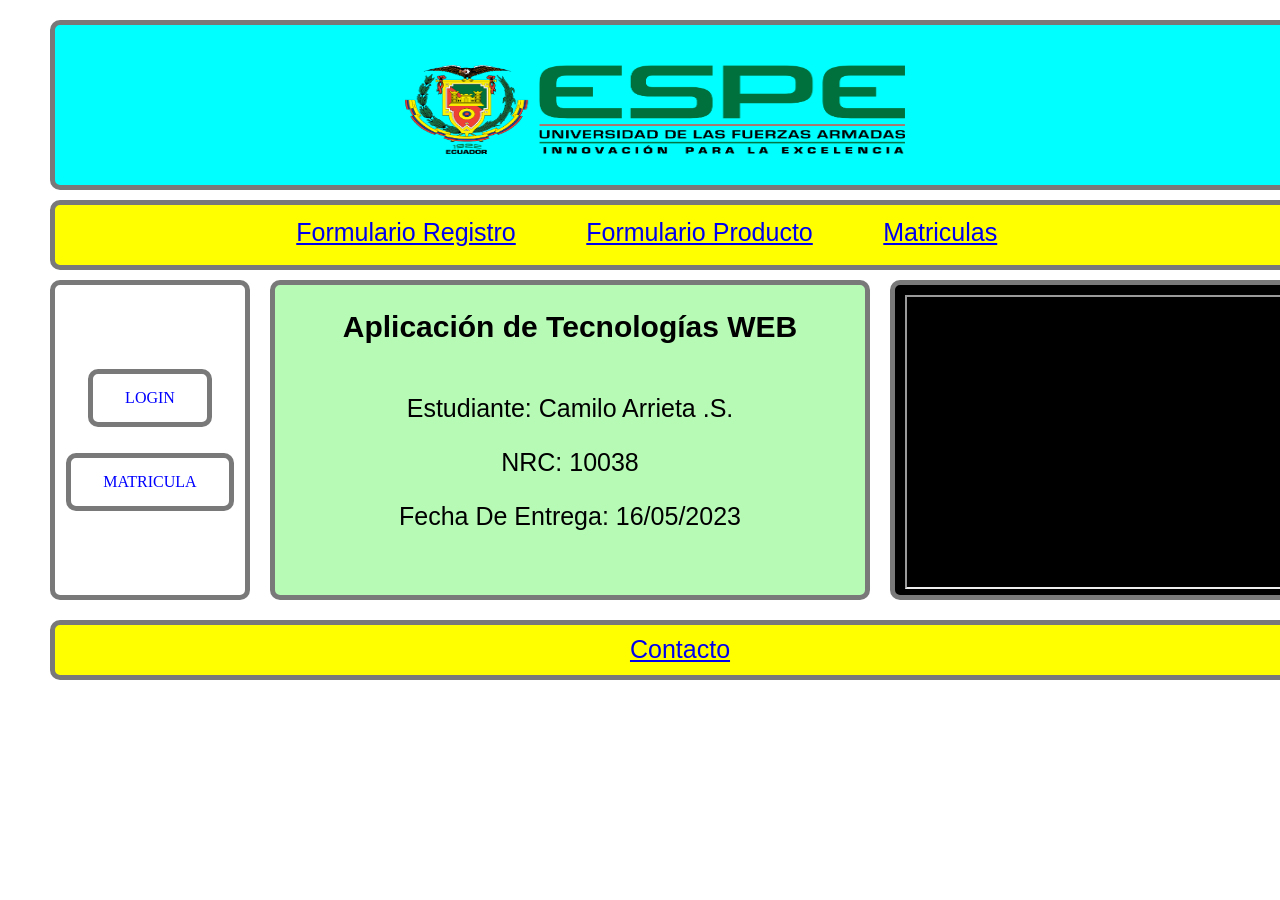
==== index.html @ 8cce5160 "required" ====
﻿<!DOCTYPE html>
<html>
  <head>
    
    <title>ACTIVIDAD INDIVIDUAL</title>
   
    <meta http-equiv="content-type" content="text/html; charset=utf-8"/>
    <link rel="stylesheet" href="Recursos/estilos.css" type="text/css"/>
  
  </head>
  
  <body>
    
      <!-- header (Rectangle) -->
        <div id="header" class="">
            <img id="Espe_img" class="" src="./img/logo_ESPE.png" style="position:absolute;left:350px;top:40px;width:500px;height:89px;">
			
        </div>
    

      <!-- navBar (Rectangle) -->
      <div id="navBar" class="Texto">
		<table align="center" border="0">
		  <tr>
		   	  <td> <a href="FormRegistro.html">Formulario Registro</a> </td>
				<td> &nbsp;&nbsp;&nbsp;&nbsp;&nbsp;&nbsp;&nbsp;&nbsp;&nbsp; </td> 
			  <td> <a href="FormProducto.html">Formulario Producto</a> </td> 
				
				
	         <td> &nbsp;&nbsp;&nbsp;&nbsp;&nbsp;&nbsp;&nbsp;&nbsp;&nbsp; </td> 
				<td> <a href="./Matriculas/index.html" target="_blank">Matriculas</a> </td>
			 <td> &nbsp;&nbsp;&nbsp;&nbsp;&nbsp;&nbsp;&nbsp;&nbsp;&nbsp; </td>  
         </tr>
        </table>
	  </div>
      

      <!-- leftMenu (Rectangle) -->
         <div id="leftMenu" class="">
		    <a href="FormLoginAvanzado/FormLoginAvanzado.html" class="Boton">LOGIN</a><br><br>
			 <a href="./Matriculas/index.html" class="Boton" target="_blank">MATRICULA</a>       
         </div>


      <!-- content (Rectangle) -->
         <div id="content" class="Texto" data-label="content">
              <h2>Aplicación de Tecnologías WEB</h2>
			  
			  <p>Estudiante: Camilo Arrieta .S.</p>
              <p>NRC: 10038</p>
			  <p>Fecha De Entrega: 16/05/2023</p>
		     
         </div>

      <!-- rightMenu (Rectangle) -->
         <div id="rightMenu" class="">
           
            <iframe width="390" height="290" src="https://www.youtube.com/embed/EewkewwU1Tg" title="YouTube video player" frameborder="1" allow="accelerometer; autoplay; clipboard-write; encrypted-media; gyroscope; picture-in-picture" allowfullscreen></iframe>

         </div>


      <!-- footer (Rectangle) -->
         <div id="footer" class="Texto">
        
             <a href="FormContacto.html" target="_blank">Contacto</a>
			 <!-- <a href="./Solucion/Parte_III/FormContacto.html" target="_blank">Contacto</a> -->

         </div>

	
  </body>
</html>
---- Recursos/estilos.css ----
body {
  width:1300px;
  margin: 0 auto;  /* Para que el contenedor este centrado */
  text-align:center;
}

h2{
  text-align: center;
  margin-bottom: 50px;
  color:#000000;
  font-family:Verdana, Geneva, sans-serif;
  font-size: 30px;
}

.Texto{
  text-align: center;
  color:#000;
  font-family:Arial;
  font-size: 25px;
	
}

.Boton {
    background-color: #ffffff;
    border-width:5px;
	 border-style:solid;
	 border-color:rgba(121, 121, 121, 1);
	 border-radius:10px;
    color: #0000FF;
    padding: 15px 32px;
    text-align: center;
    text-decoration: none;
    display: inline-block;
    font-size: 16px;
    margin: 4px 2px;
    cursor: pointer;
}

/* HEADER   */
#header {   
  position:absolute;
  left:50px;
  top:20px;
  width: 1260px;
  height:170px;
  float: none;
  background:inherit;
  background-color: rgba(0, 255, 255);
  box-sizing:border-box;
  border-width:5px;
  border-style:solid;
  border-color:rgba(121, 121, 121, 1);
  border-radius:10px;
 }

/* navBar  */
#navBar {
  position:absolute;
  left:50px;
  top:200px;
  width:1260px;
  height:70px;
  float: none;
  background:inherit;
  background-color: rgba(255,255,0);
  box-sizing:border-box;
  border-width:5px;
  border-style:solid;
  border-color:rgba(121, 121, 121, 1);
  border-radius:10px;
  padding-top: 10px;
}


/* leftMenu  */
#leftMenu {
  position:absolute;
  left:50px;
  top:280px;
  width:200px;
  height:320px;
  float: left;
  background:inherit;
  background-color: rgba(255, 255, 255);
  box-sizing:border-box;
  border-width:5px;
  border-style:solid;
  border-color:rgba(121, 121, 121, 1);
  border-radius:10px;
  padding-top: 80px;
 }

 
 
/* content */
#content {
  position:absolute;
  left:270px;
  top:280px;
  width:600px;
  height:320px;
  float: left;
  background:inherit;
  background-color: #b6fab6;
  box-sizing:border-box;
  border-width:5px;
  border-style:solid;
  border-color:rgba(121, 121, 121, 1);
  border-radius:10px;
}



/* rigthMenu */
#rightMenu {
  position:absolute;
  left:890px;
  top:280px;
  width:420px;
  height:320px;
  float: left;
  background:inherit;
  background-color: rgba(0, 0, 0);
  box-sizing:border-box;
  border-width:5px;
  border-style:solid;
  border-color:rgba(121, 121, 121, 1);
  border-radius:10px;
  padding-left: 10px;
  padding-top: 10px;
  padding-bottom: 10px;
  padding-right: 10px;
}


/* footer  */
#footer {
  position:absolute;
  left:50px;
  top:620px;
  width:1260px;
  height:60px;
  float: none;
  background:inherit;
  background-color: rgba(255,255,0);
  box-sizing:border-box;
  border-width:5px;
  border-style:solid;
  border-color:rgba(121, 121, 121, 1);
  border-radius:10px;
  padding-top: 10px;
}

/*@media(max-width:780px){
  div{
    width: 95%;
  }
}*/
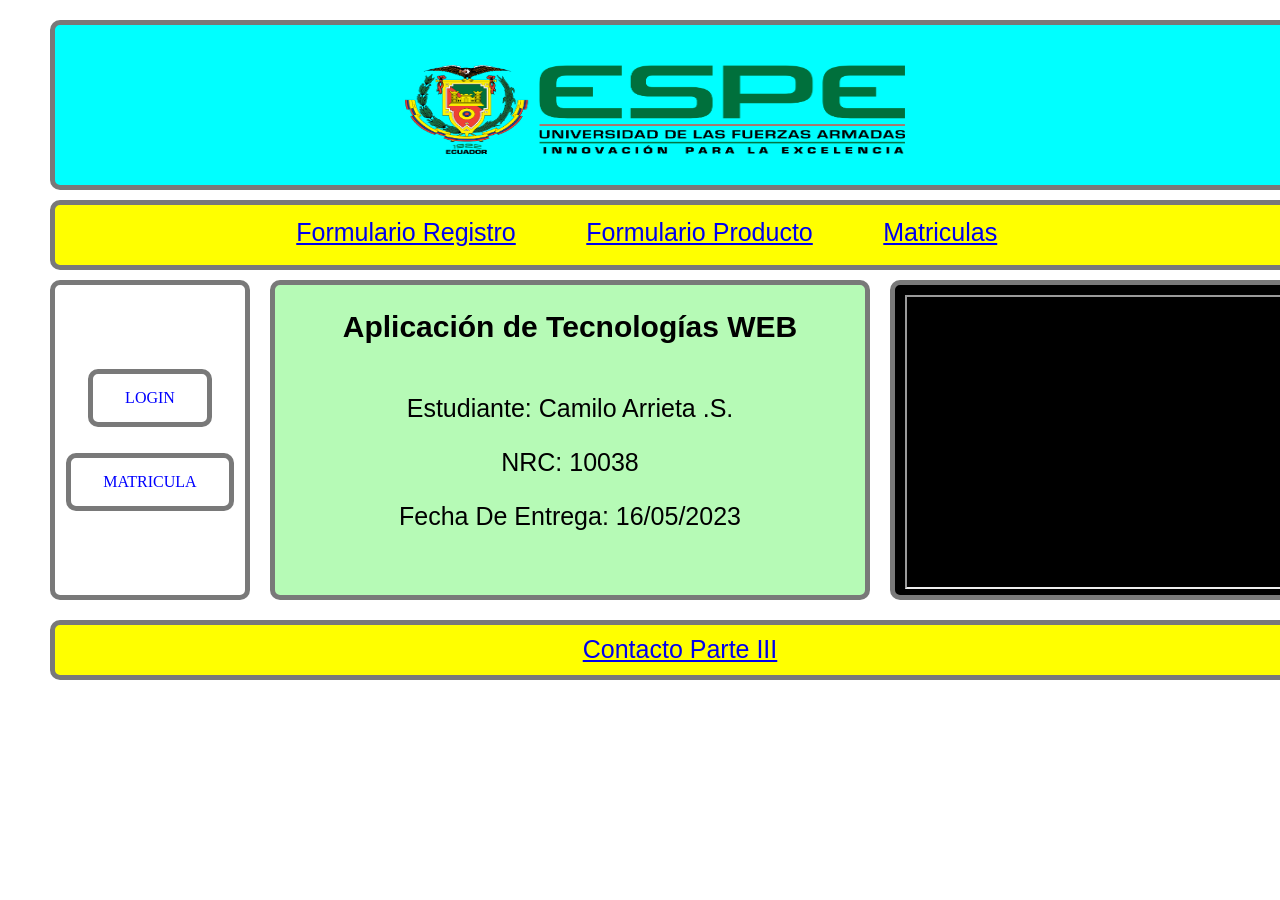
==== commit 5d345e5e: "Update index.html" ====
--- a/index.html
+++ b/index.html
@@ -63,7 +63,7 @@
       <!-- footer (Rectangle) -->
          <div id="footer" class="Texto">
         
-             <a href="FormContacto.html" target="_blank">Contacto</a>
+             <a href="FormContacto.html" target="_blank">Contacto Parte III </a>
 			 <!-- <a href="./Solucion/Parte_III/FormContacto.html" target="_blank">Contacto</a> -->
 
          </div>
